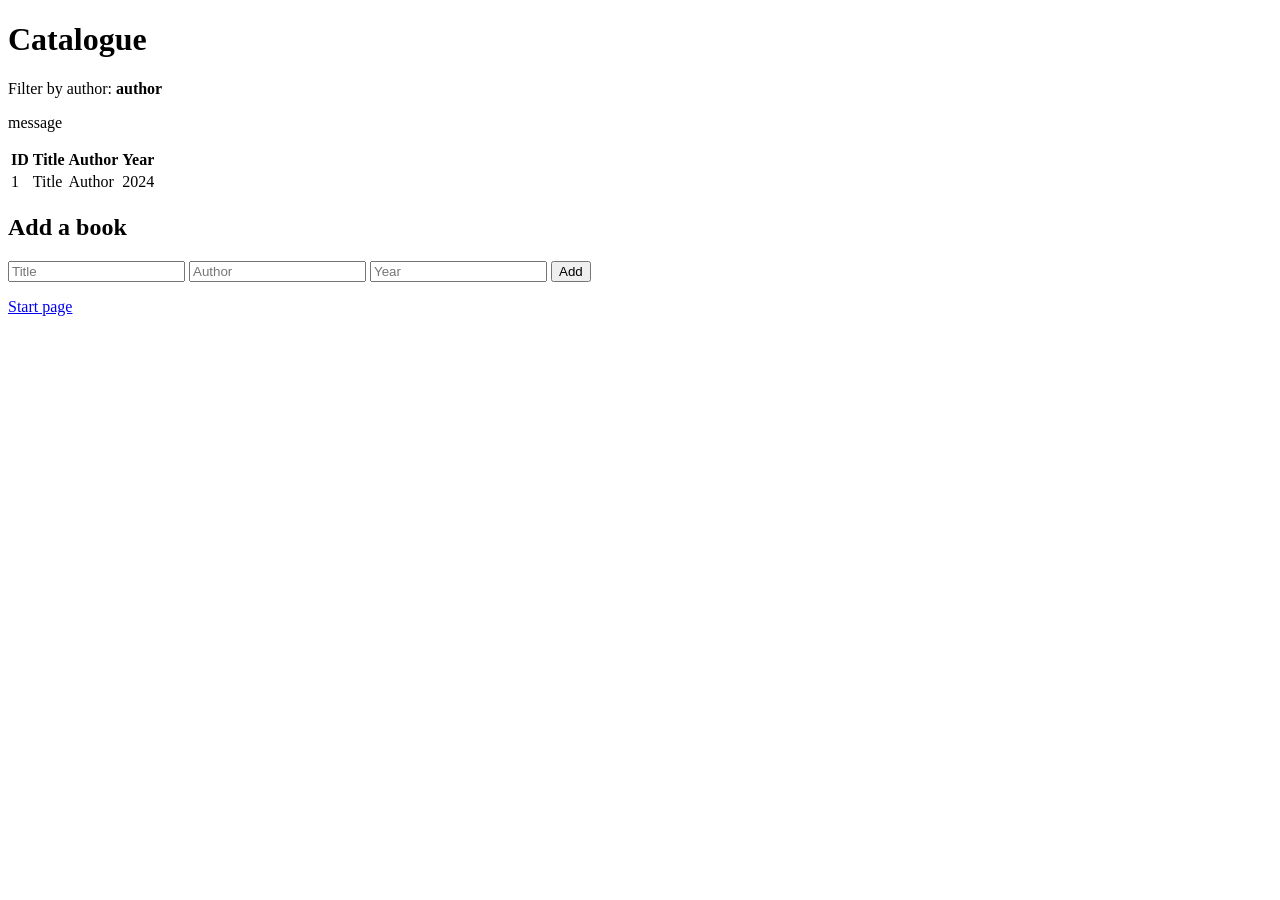
==== src/main/resources/templates/books/list.html @ de1b2671 "lab05: REST and MVC controllers, model, view, static resources (variant 4: paging)" ====
<!DOCTYPE html>
<html xmlns:th="http://www.thymeleaf.org">
<head>
    <meta charset="UTF-8">
    <title th:text="${title}">Catalogue</title>
    <link rel="stylesheet" th:href="@{/css/app.css}">
</head>
<body>
<h1 th:text="${title}">Catalogue</h1>
<p th:if="${author}">Filter by author: <b th:text="${author}">author</b></p>
<p th:if="${message}" class="flash" th:text="${message}">message</p>
<table>
    <thead>
    <tr><th>ID</th><th>Title</th><th>Author</th><th>Year</th></tr>
    </thead>
    <tbody>
    <tr th:each="book : ${books}">
        <td th:text="${book.id}">1</td>
        <td th:text="${book.title}">Title</td>
        <td th:text="${book.author}">Author</td>
        <td th:text="${book.year}">2024</td>
    </tr>
    </tbody>
</table>
<h2>Add a book</h2>
<form method="post" th:action="@{/books}">
    <input name="title" placeholder="Title" required>
    <input name="author" placeholder="Author" required>
    <input name="year" type="number" placeholder="Year" required>
    <button type="submit">Add</button>
</form>
<p><a href="/">Start page</a></p>
</body>
</html>
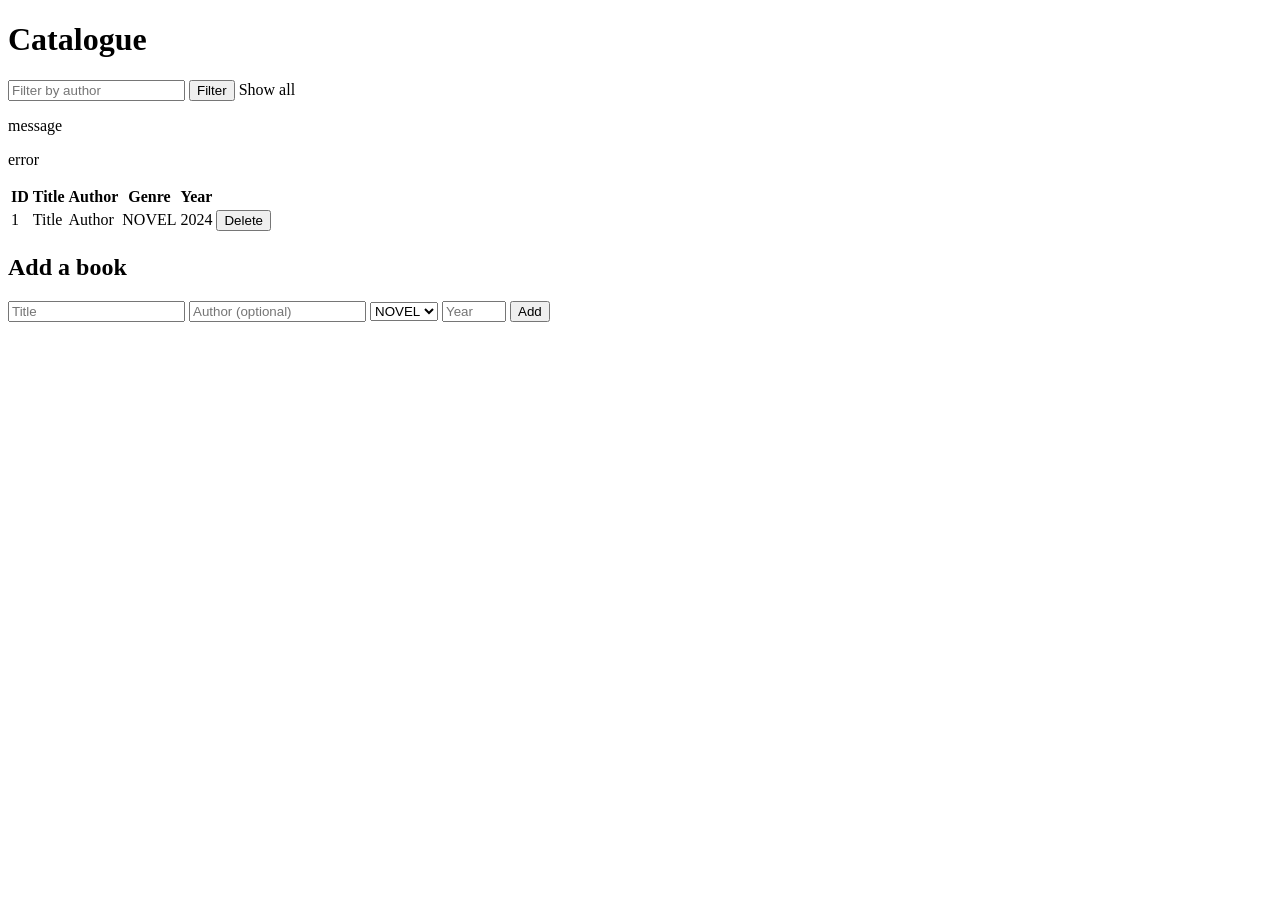
==== commit 4b317ff4: "lab10: spring security, database users, bcrypt, roles, csrf - SecurityFilterChain: permitAll for /, " ====
--- a/src/main/resources/templates/books/list.html
+++ b/src/main/resources/templates/books/list.html
@@ -1,34 +1,56 @@
 <!DOCTYPE html>
-<html xmlns:th="http://www.thymeleaf.org">
+<html lang="en" xmlns:th="http://www.thymeleaf.org"
+      xmlns:sec="http://www.thymeleaf.org/extras/spring-security">
 <head>
     <meta charset="UTF-8">
     <title th:text="${title}">Catalogue</title>
     <link rel="stylesheet" th:href="@{/css/app.css}">
 </head>
 <body>
+<header th:replace="~{fragments/header :: header}"></header>
 <h1 th:text="${title}">Catalogue</h1>
-<p th:if="${author}">Filter by author: <b th:text="${author}">author</b></p>
+<form method="get" th:action="@{/books}" class="filter">
+    <input name="author" th:value="${author}" placeholder="Filter by author">
+    <button type="submit">Filter</button>
+    <a th:if="${author}" th:href="@{/books}">Show all</a>
+</form>
 <p th:if="${message}" class="flash" th:text="${message}">message</p>
+<p th:if="${error}" class="flash error" th:text="${error}">error</p>
 <table>
     <thead>
-    <tr><th>ID</th><th>Title</th><th>Author</th><th>Year</th></tr>
+    <tr>
+        <th>ID</th><th>Title</th><th>Author</th><th>Genre</th><th>Year</th>
+        <th sec:authorize="hasRole('ADMIN')"></th>
+    </tr>
     </thead>
     <tbody>
     <tr th:each="book : ${books}">
         <td th:text="${book.id}">1</td>
         <td th:text="${book.title}">Title</td>
-        <td th:text="${book.author}">Author</td>
+        <td th:text="${book.author} ?: '—'">Author</td>
+        <td th:text="${book.genre}">NOVEL</td>
         <td th:text="${book.year}">2024</td>
+        <td sec:authorize="hasRole('ADMIN')">
+            <form th:action="@{/books/{id}/delete(id=${book.id})}" method="post" class="inline">
+                <button type="submit">Delete</button>
+            </form>
+        </td>
     </tr>
     </tbody>
 </table>
-<h2>Add a book</h2>
-<form method="post" th:action="@{/books}">
-    <input name="title" placeholder="Title" required>
-    <input name="author" placeholder="Author" required>
-    <input name="year" type="number" placeholder="Year" required>
-    <button type="submit">Add</button>
-</form>
-<p><a href="/">Start page</a></p>
+
+<!-- Only an administrator sees the form; POST /books is refused to everybody else on the server anyway -->
+<section sec:authorize="hasRole('ADMIN')">
+    <h2>Add a book</h2>
+    <form method="post" th:action="@{/books}">
+        <input name="title" placeholder="Title" required maxlength="200">
+        <input name="author" placeholder="Author (optional)" maxlength="120">
+        <select name="genre" required>
+            <option th:each="g : ${genres}" th:value="${g}" th:text="${g}">NOVEL</option>
+        </select>
+        <input name="year" type="number" placeholder="Year" required min="1" max="2100">
+        <button type="submit">Add</button>
+    </form>
+</section>
 </body>
 </html>
